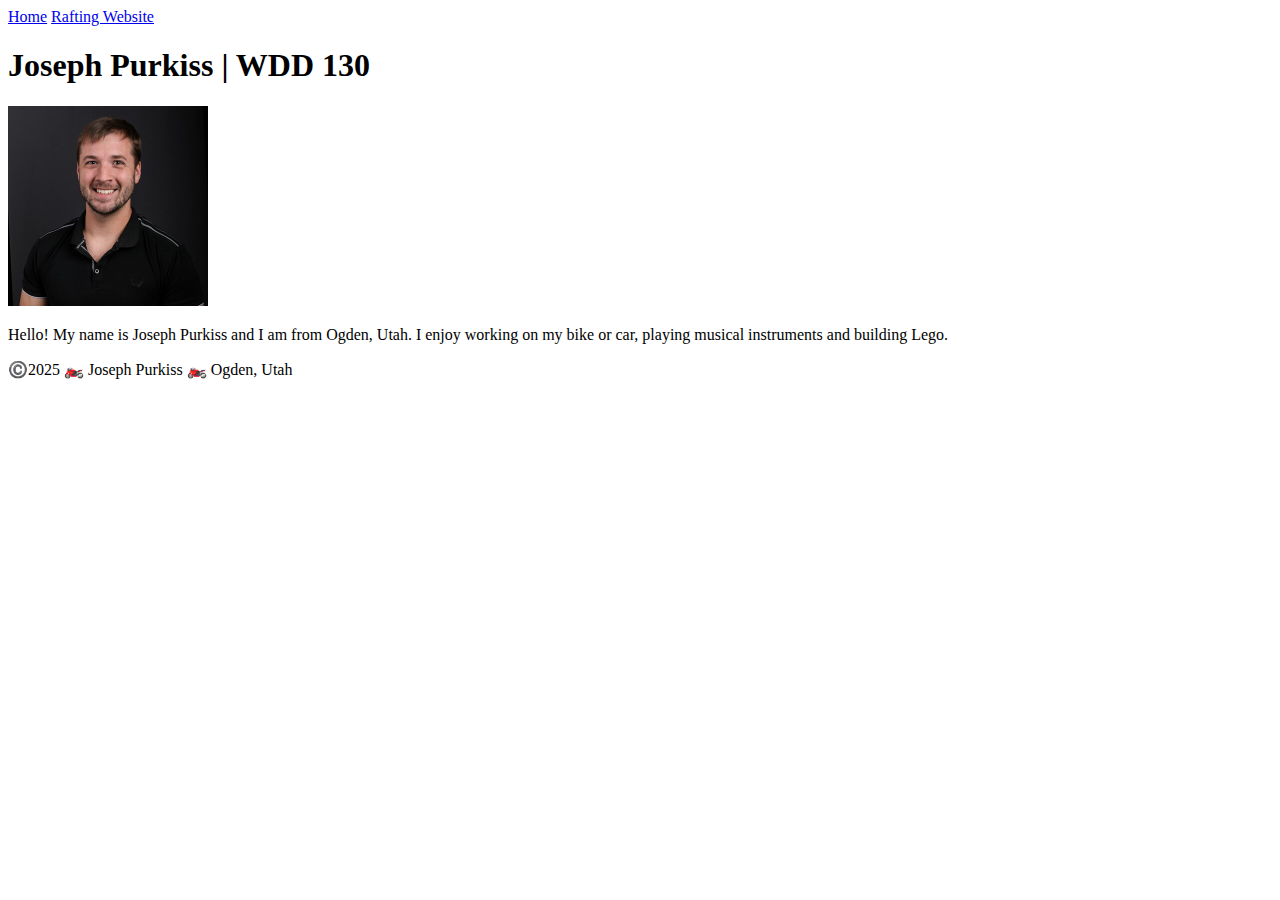
==== index.html @ 41ee8c87 "first commit" ====
<!DOCTYPE html>
<html lang="en-US">
<head>
    <meta charset="utf-8">
    <meta name="viewport" content="width=device-width,initial-scale=1.0">
    <title> Joseph Purkiss | WDD 130</title>
</head>
<body>
    <header>
        <nav>
            <a href="#">Home</a>
            <a href="wwr/">Rafting Website</a>
        </nav>
    </header>
    <main>
        <h1>Joseph Purkiss | WDD 130</h1>
        <img src="images/profile.jpg" alt="Hello, my name is Joseph Purkiss" width="200">
        <p>Hello! My name is Joseph Purkiss and I am from Ogden, Utah. I enjoy working on my bike or car, playing musical instruments and building Lego.</p>
    </main>
    <footer>
        <p>©️2025 🏍️ Joseph Purkiss 🏍️ Ogden, Utah</p>
    </footer>
</body>
</html>
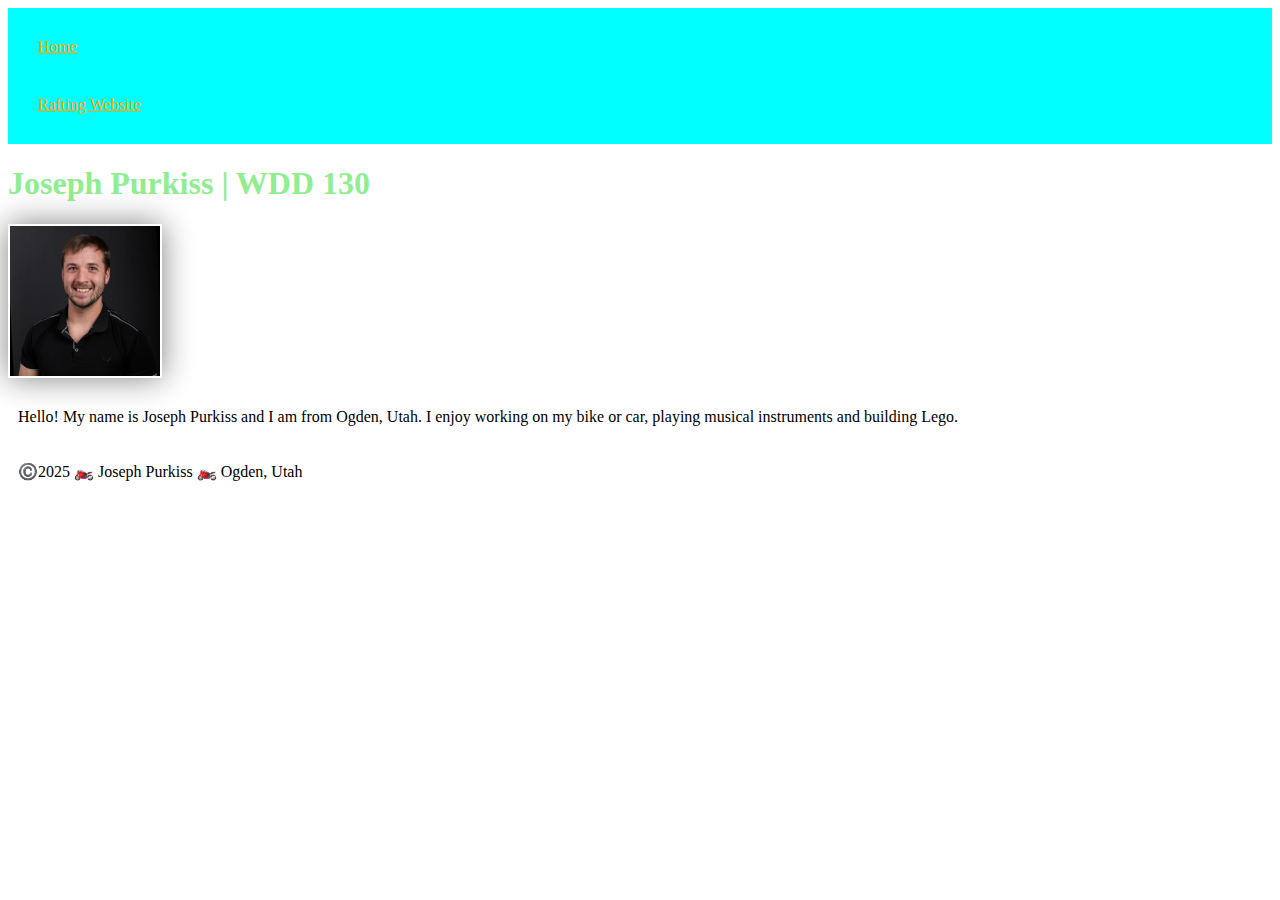
==== commit ac35c49a: "CSS changes" ====
--- a/index.html
+++ b/index.html
@@ -1,6 +1,7 @@
 <!DOCTYPE html>
 <html lang="en-US">
 <head>
+    <link rel="stylesheet" href="styles/styles.css">
     <meta charset="utf-8">
     <meta name="viewport" content="width=device-width,initial-scale=1.0">
     <title> Joseph Purkiss | WDD 130</title>
--- a/styles/styles.css
+++ b/styles/styles.css
@@ -0,0 +1,23 @@
+nav {
+    background-color: aqua;
+    padding: 10px;
+}
+nav a {
+    color: orange;
+    display: block;
+    padding: 20px;
+}
+h1 {
+    color: lightgreen;
+
+}
+img {
+    width: 150px;
+    height: auto;
+    border: 1px slategray;
+    padding: 2px;
+    box-shadow: 0 0 30px gray;
+}
+p {
+    padding: 10px;
+}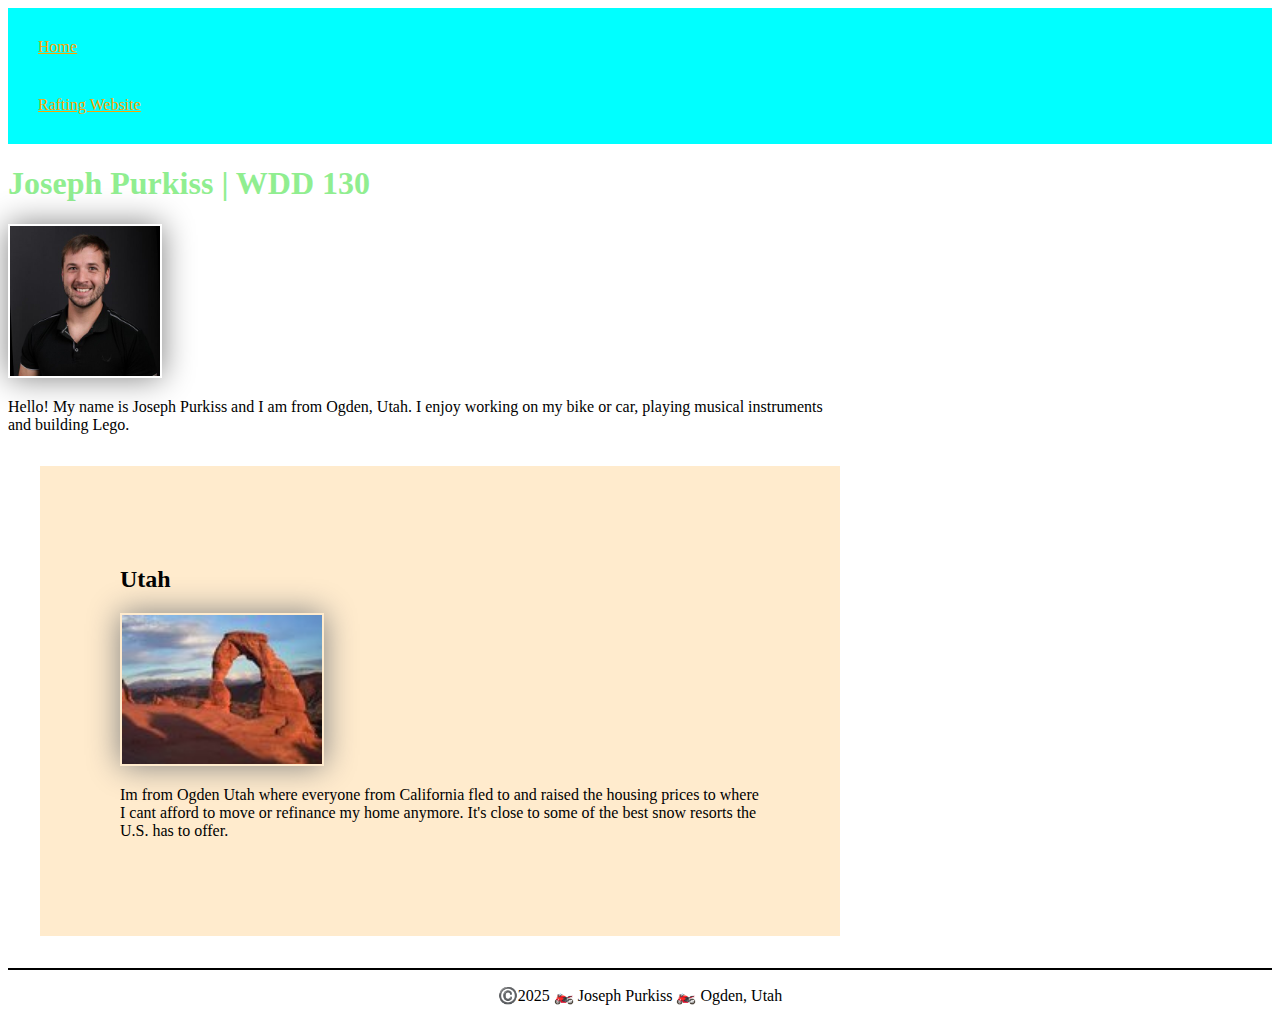
==== commit 33886d2c: "Home Page Enhancement" ====
--- a/index.html
+++ b/index.html
@@ -1,10 +1,12 @@
 <!DOCTYPE html>
 <html lang="en-US">
 <head>
-    <link rel="stylesheet" href="styles/styles.css">
     <meta charset="utf-8">
     <meta name="viewport" content="width=device-width,initial-scale=1.0">
     <title> Joseph Purkiss | WDD 130</title>
+    <meta name="description" content="This is my first html page where I've compiled most of the code I've learned already. Please enjoy! ~Joseph Purkiss~">
+    <meta name="author" content="Joseph Purkiss">
+    <link rel="stylesheet" href="styles/styles.css">
 </head>
 <body>
     <header>
@@ -18,6 +20,11 @@
         <img src="images/profile.jpg" alt="Hello, my name is Joseph Purkiss" width="200">
         <p>Hello! My name is Joseph Purkiss and I am from Ogden, Utah. I enjoy working on my bike or car, playing musical instruments and building Lego.</p>
     </main>
+    <aside>
+        <h2>Utah</h2>
+        <img src="images/utah_arch.jpg" alt="Famous Utah Arch in Moab">
+        <p>Im from Ogden Utah where everyone from California fled to and raised the housing prices to where I cant afford to move or refinance my home anymore. It's close to some of the best snow resorts the U.S. has to offer.</p>
+    </aside>
     <footer>
         <p>©️2025 🏍️ Joseph Purkiss 🏍️ Ogden, Utah</p>
     </footer>
--- a/styles/styles.css
+++ b/styles/styles.css
@@ -19,5 +19,35 @@
     box-shadow: 0 0 30px gray;
 }
 p {
-    padding: 10px;
+    padding: 0px;
+}
+
+main {
+    max-width: 840px;
+}
+
+aside {
+    width: 40rem;
+    margin: 2rem;
+    border: 5rem;
+    padding: 5rem;
+    background-color: blanchedalmond;
+    color: black;
+    text-align: left;
+}
+
+aside img {
+    width: 200px;
+    height: auto;
+}
+
+main img {
+    width: 150px;
+    height: auto;
+}
+
+footer {
+    margin-top: 15px;
+    border-top: 2px solid #000;
+    text-align: center;
 }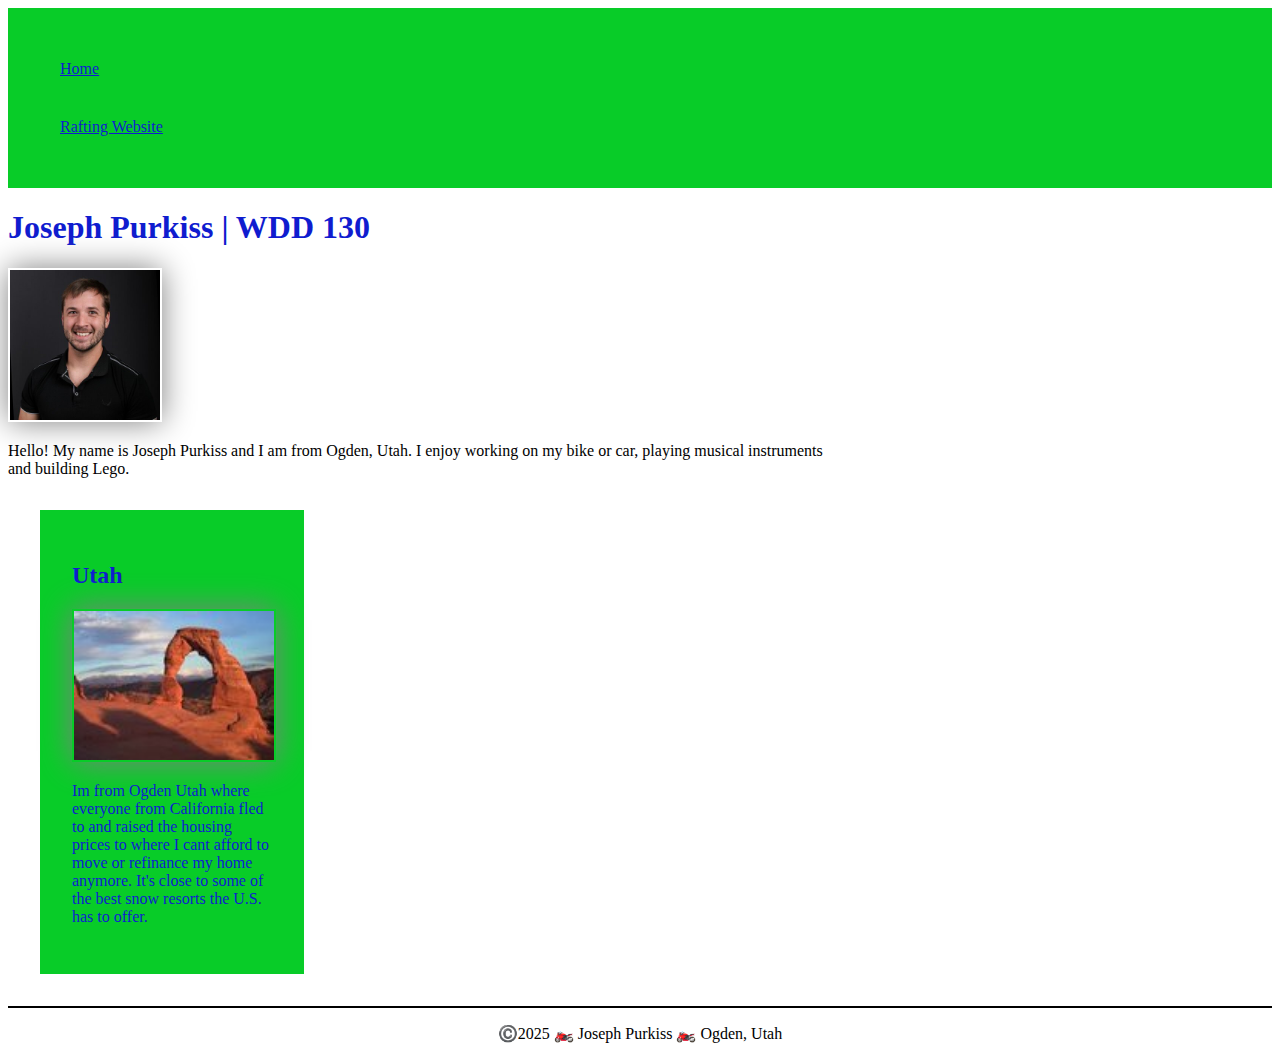
==== commit 11214b13: "Rafting and wireframe addition" ====
--- a/index.html
+++ b/index.html
@@ -9,6 +9,7 @@
     <link rel="stylesheet" href="styles/styles.css">
 </head>
 <body>
+    <!-- This is my test comment -->
     <header>
         <nav>
             <a href="#">Home</a>
@@ -30,3 +31,4 @@
     </footer>
 </body>
 </html>
+
--- a/styles/styles.css
+++ b/styles/styles.css
@@ -1,20 +1,30 @@
+:root {
+   --border: 2px #575555;
+   --padding: 2rem;
+   --width: 200px;
+   --height: 200px;
+   --background-color: #08cc28;
+   --color: #0f1ccf;   
+}
+
+
 nav {
-    background-color: aqua;
-    padding: 10px;
+    background-color: var(--background-color);
+    padding: var(--padding)
 }
 nav a {
-    color: orange;
+    color: var(--color);
     display: block;
     padding: 20px;
 }
 h1 {
-    color: lightgreen;
+    color: var(--color);
 
 }
 img {
     width: 150px;
     height: auto;
-    border: 1px slategray;
+    border: var(--border) var(--background-color);
     padding: 2px;
     box-shadow: 0 0 30px gray;
 }
@@ -27,12 +37,12 @@
 }
 
 aside {
-    width: 40rem;
+    width: var(--width);
     margin: 2rem;
-    border: 5rem;
-    padding: 5rem;
-    background-color: blanchedalmond;
-    color: black;
+    border: var(--border);
+    padding: var(--padding);
+    background-color: var(--background-color);
+    color: var(--color);
     text-align: left;
 }
 
